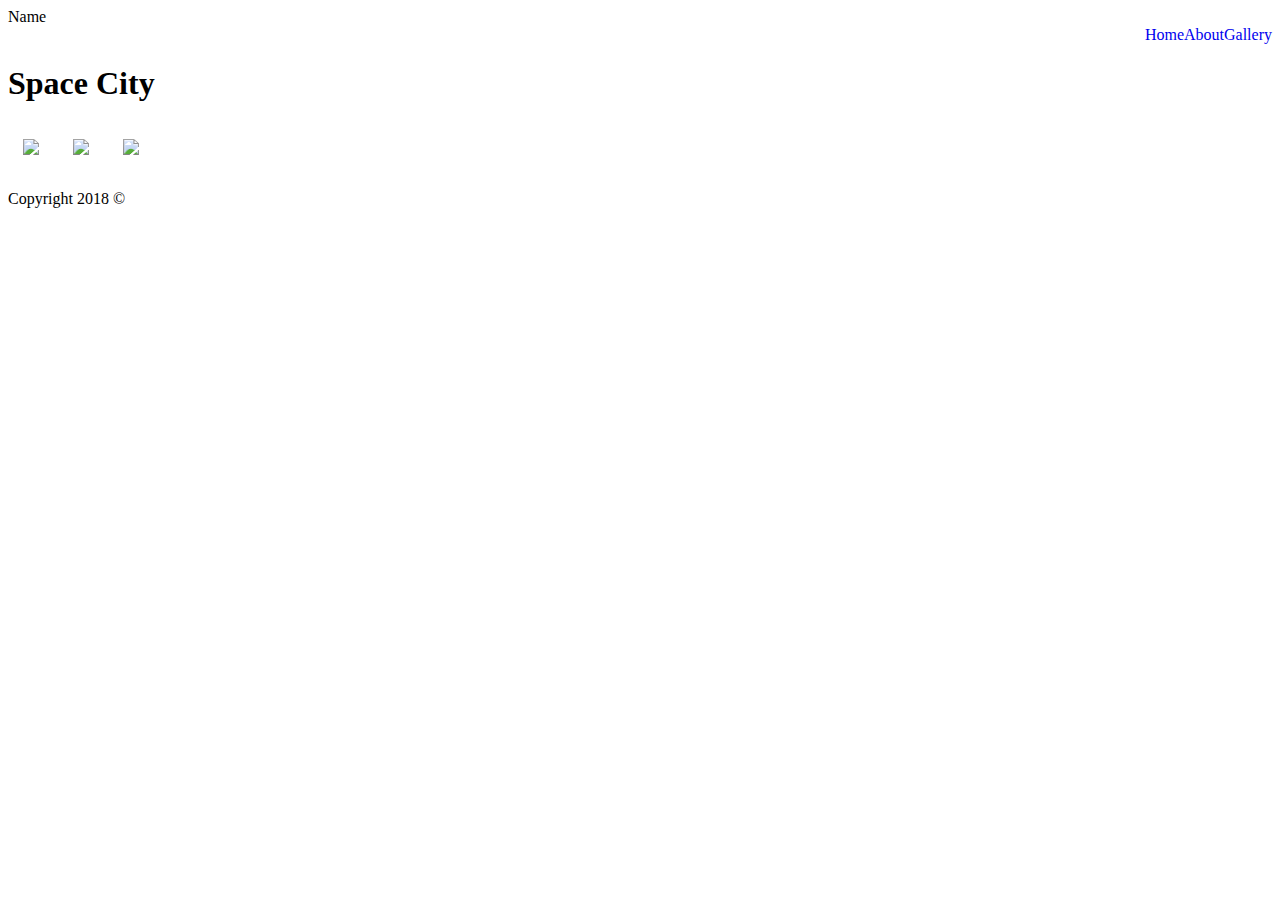
==== about.html @ 0935bd48 "html test" ====
<!DOCTYPE html>
<html>
    <head>
        <title> </title>
        <meta charset="utf-8"/>
        <link rel="stylesheet" href="css/style.css" type="text/css" />
    </head>
    <body>
        <div class="header">Name</div>
        <div class=navbar>
             <a href="#">Home</a>
             <a href="#">About</a>
             <a href="#">Gallery</a>
        </div>
        <div class="aboutMain">
            <div class="leftPane">
                <h1>Space City</h1>
            </div>
             <div class="rightPane">
            </div>
        </div>
        <div class="footer">
            <div class="social">
                <a href="#">
                    <img class="social-image" src="https://upload.wikimedia.org/wikipedia/commons/thumb/c/c2/F_icon.svg/2000px-F_icon.svg.png">
                </a>
                <a href="#">
                    <img class="social-image" src="http://goinkscape.com/wp-content/uploads/2015/07/twitter-logo-final.png">
                </a>
                <a href="#">
                    <img class="social-image" src="https://instagram-brand.com/wp-content/uploads/2016/11/app-icon2.png">
                </a>
            </div>
            <div>
                <p>Copyright 2018 &copy</p>
            </div>
        </div>
        <script src="https://ajax.googleapis.com/ajax/libs/jquery/3.3.1/jquery.min.js"></script>
        <script type="text/javascript" src="js/script.js"></script>
    </body>
</html>
---- css/style.css ----
html {
    height: 100%;
}

body {
    height: 100%;
    
}
a {
    text-decoration: none;
}

.main {
    height: 100%;
}
.social-image {
    width: 30px;
    margin: 15px;
}
.navbar {
    display: flex;
    justify-content: flex-end;
    width: auto;
    margin: auto;
}
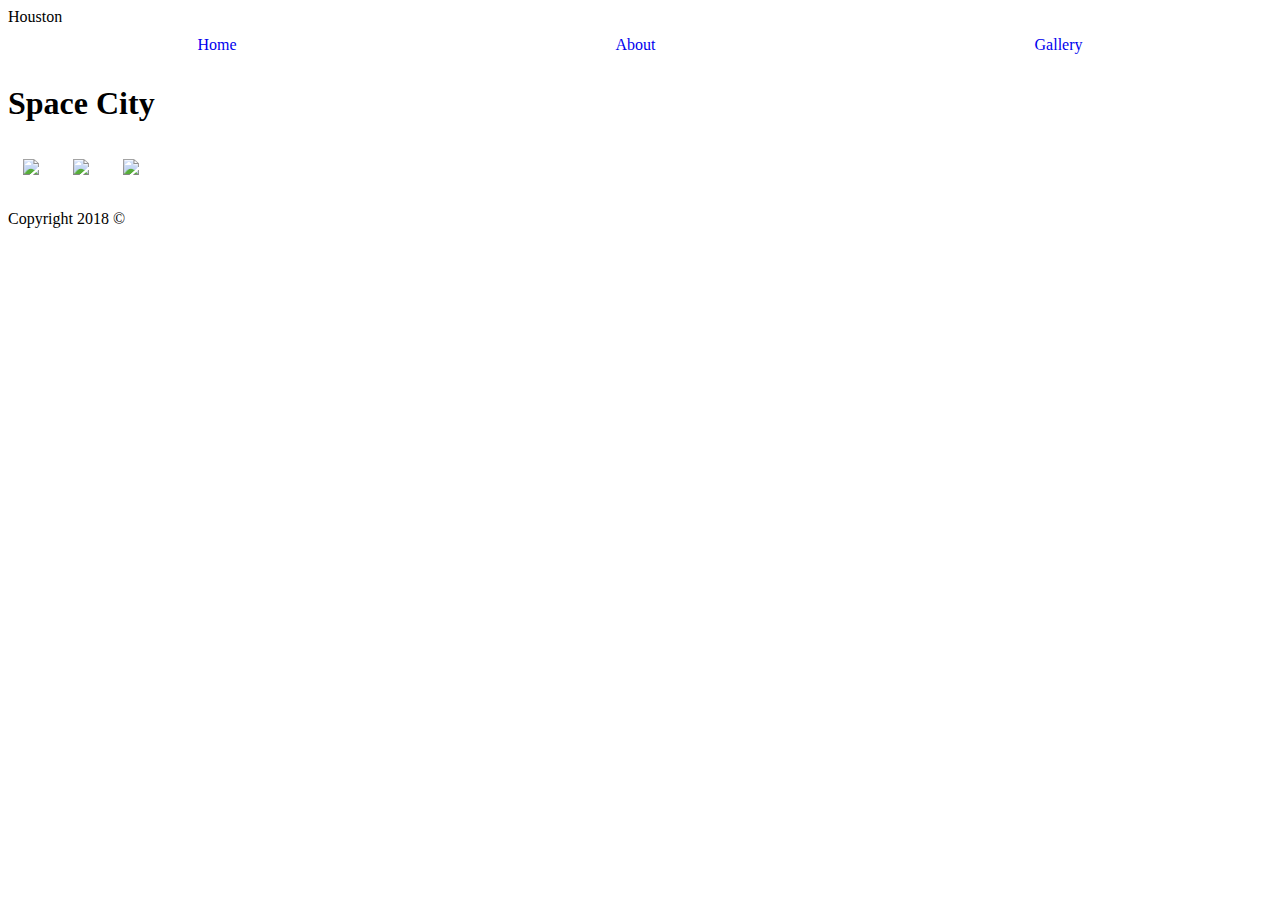
==== commit 62b6dbe3: "day 1" ====
--- a/about.html
+++ b/about.html
@@ -3,20 +3,21 @@
     <head>
         <title> </title>
         <meta charset="utf-8"/>
-        <link rel="stylesheet" href="css/style.css" type="text/css" />
+        <link rel="stylesheet" href="style.css" type="text/css" />
     </head>
     <body>
-        <div class="header">Name</div>
+        <div class="header">Houston</div>
         <div class=navbar>
-             <a href="#">Home</a>
-             <a href="#">About</a>
-             <a href="#">Gallery</a>
+             <a href="index.html">Home</a>
+             <a href="about.html">About</a>
+             <a href="gallery.html">Gallery</a>
         </div>
         <div class="aboutMain">
             <div class="leftPane">
                 <h1>Space City</h1>
             </div>
              <div class="rightPane">
+                 
             </div>
         </div>
         <div class="footer">
--- a/style.css
+++ b/style.css
@@ -0,0 +1,42 @@
+html {
+    height: 100%;
+}
+
+body {
+    height: 100%;
+    
+}
+a {
+    text-decoration: none;
+}
+
+.main {
+    height: 100%;
+}
+.social-image {
+    width: 30px;
+    margin: 15px;
+}
+.navbar {
+    display: flex;
+    justify-content: space-around;
+    width: auto;
+    margin: 10px auto;
+}
+.aboutMain {
+    display: flex;
+    width: auto;
+}
+.leftPane {
+    width: 25%;
+}
+.rightPane {
+    width: 75%;
+}
+.main {
+    background-image: url("https://cdn.explara.com/houston-texas20180501172017.jpg");
+    height: 100%; 
+    background-position: center;
+    background-repeat: no-repeat;
+    background-size: cover;
+}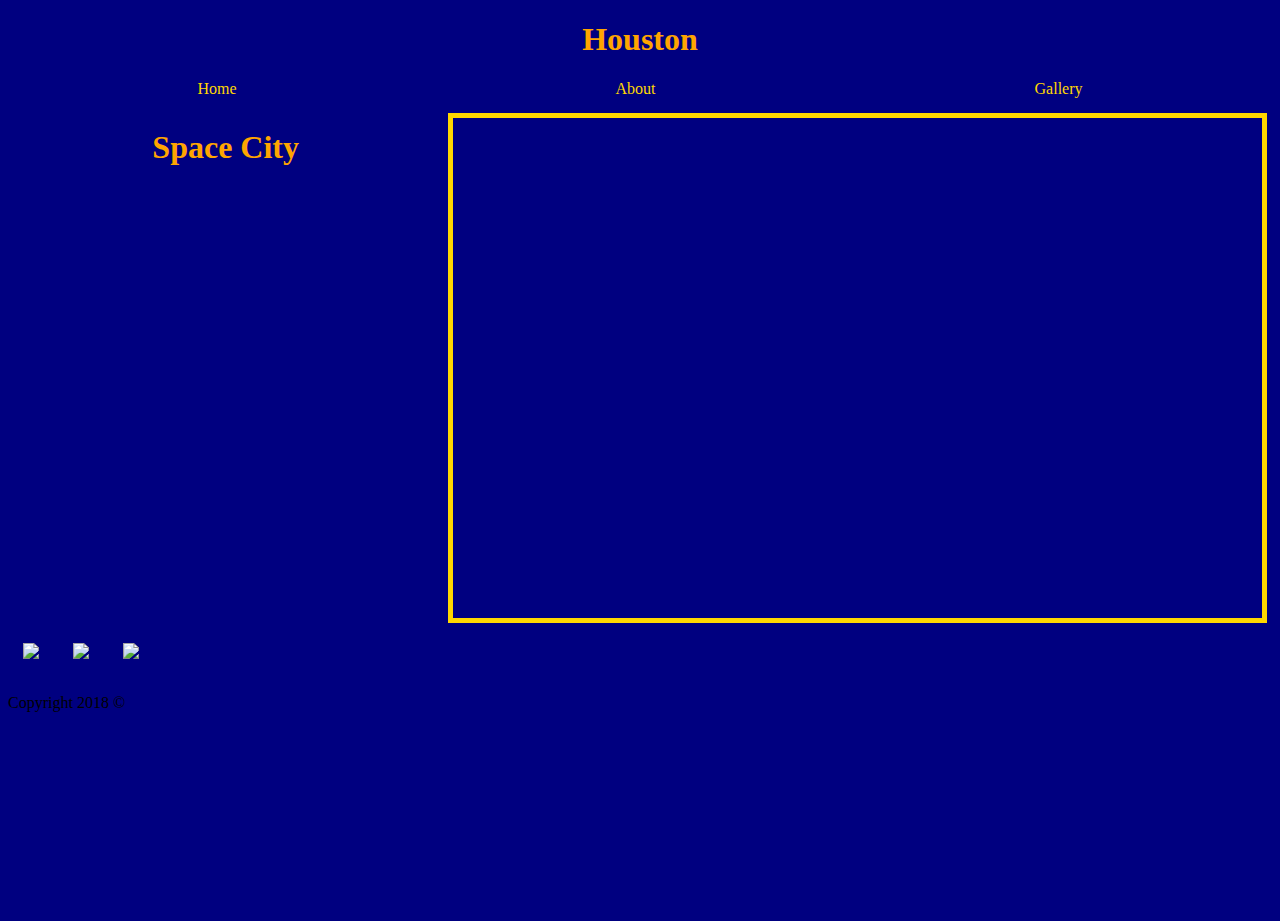
==== commit 46cb9594: "updated" ====
--- a/about.html
+++ b/about.html
@@ -6,7 +6,7 @@
         <link rel="stylesheet" href="style.css" type="text/css" />
     </head>
     <body>
-        <div class="header">Houston</div>
+        <div class="header"><h1>Houston</h1></div>
         <div class=navbar>
              <a href="index.html">Home</a>
              <a href="about.html">About</a>
--- a/style.css
+++ b/style.css
@@ -4,12 +4,18 @@
 
 body {
     height: 100%;
+    background-color: navy;
     
 }
 a {
     text-decoration: none;
+    color: gold;
 }
-
+h1 {
+    display: flex;
+    color: orange;
+    justify-content: center;
+}
 .main {
     height: 100%;
 }
@@ -28,10 +34,17 @@
     width: auto;
 }
 .leftPane {
-    width: 25%;
+    width: 35%;
 }
 .rightPane {
-    width: 75%;
+    width: 65%;
+    background-image: url("https://upload.wikimedia.org/wikipedia/commons/thumb/7/7f/Flag_of_Houston%2C_Texas.svg/1280px-Flag_of_Houston%2C_Texas.svg.png");
+    height: 500px;
+    background-size: contain;
+    background-position: center;
+    margin: 5px;
+    border: 5px solid gold;
+    
 }
 .main {
     background-image: url("https://cdn.explara.com/houston-texas20180501172017.jpg");
@@ -39,4 +52,5 @@
     background-position: center;
     background-repeat: no-repeat;
     background-size: cover;
+    height: 500px;
 }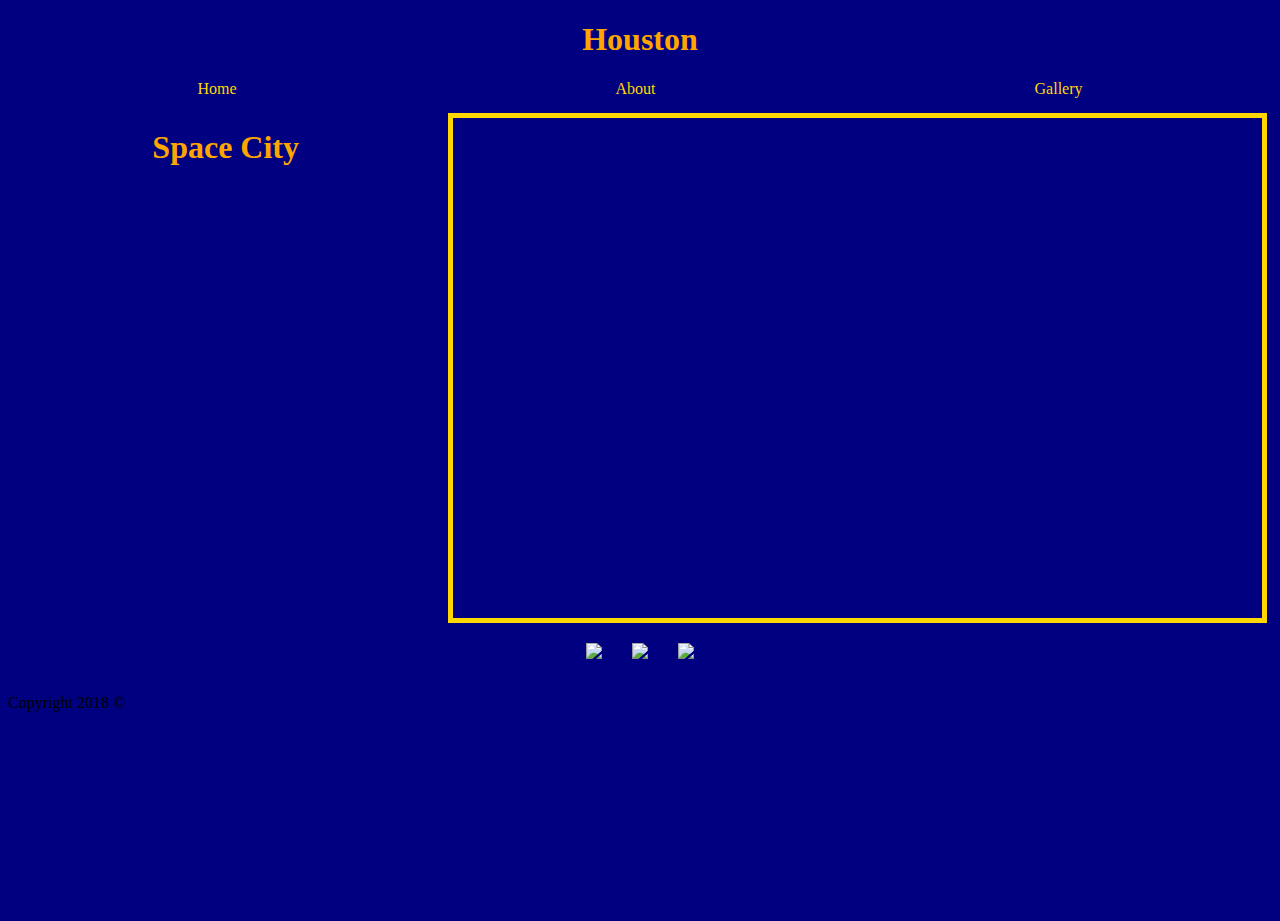
==== commit 17b876dd: "v2" ====
--- a/about.html
+++ b/about.html
@@ -22,14 +22,14 @@
         </div>
         <div class="footer">
             <div class="social">
-                <a href="#">
-                    <img class="social-image" src="https://upload.wikimedia.org/wikipedia/commons/thumb/c/c2/F_icon.svg/2000px-F_icon.svg.png">
+                <a href="https://m.facebook.com/Houston-Texas-115963528414384/photos/" target="_blank">
+                    <img class="social-image" src="https://upload.wikimedia.org/wikipedia/commons/thumb/c/c2/F_icon.svg/200px-F_icon.svg.png">
                 </a>
-                <a href="#">
-                    <img class="social-image" src="http://goinkscape.com/wp-content/uploads/2015/07/twitter-logo-final.png">
+                <a href="https://twitter.com/houstontx?lang=en">
+                    <img class="social-image" src="http://goinkscape.com/wp-content/uploads/2015/07/twitter-logo-final.png" target="_blank">
                 </a>
-                <a href="#">
-                    <img class="social-image" src="https://instagram-brand.com/wp-content/uploads/2016/11/app-icon2.png">
+                <a href="https://www.instagram.com/visit_houston/">
+                    <img class="social-image" src="https://instagram-brand.com/wp-content/uploads/2016/11/app-icon2.png" target="_blank">
                 </a>
             </div>
             <div>
--- a/style.css
+++ b/style.css
@@ -33,6 +33,10 @@
     display: flex;
     width: auto;
 }
+.social {
+    display: flex;
+    justify-content: center;
+}
 .leftPane {
     width: 35%;
 }
@@ -52,5 +56,11 @@
     background-position: center;
     background-repeat: no-repeat;
     background-size: cover;
-    height: 500px;
+    height: 700px;
+}
+.thumbnail-image {
+    width: 500px;
+    border: 3px dashed gold;
+    padding: 3px;
+    margin: 7px;
 }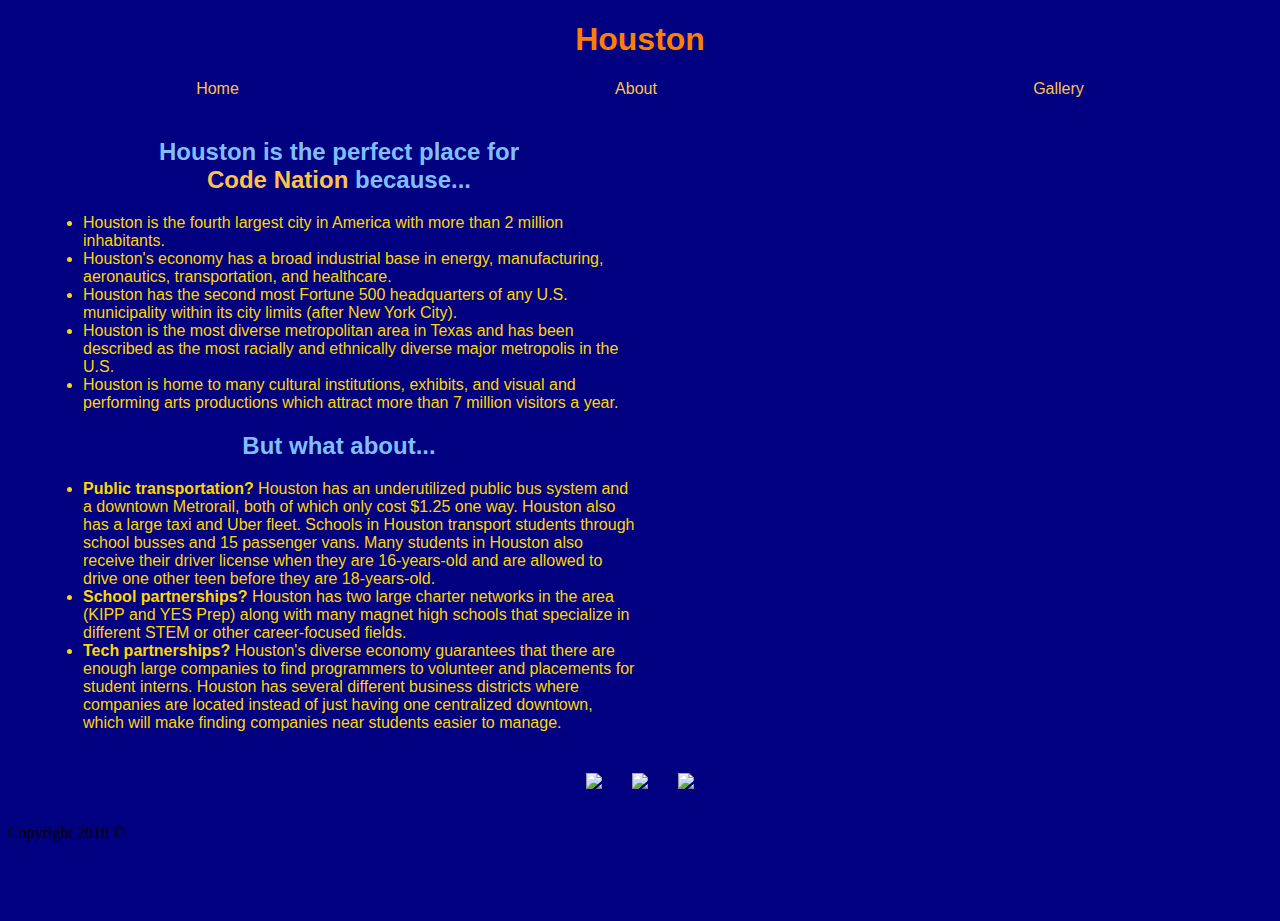
==== commit ca8b5034: "final" ====
--- a/about.html
+++ b/about.html
@@ -1,7 +1,7 @@
 <!DOCTYPE html>
 <html>
     <head>
-        <title> </title>
+        <title>Code Nation: Houston</title>
         <meta charset="utf-8"/>
         <link rel="stylesheet" href="style.css" type="text/css" />
     </head>
@@ -14,7 +14,20 @@
         </div>
         <div class="aboutMain">
             <div class="leftPane">
-                <h1>Space City</h1>
+                <h2>Houston is the perfect place for <br><a href="http://www.codenation.org" target="_blank">Code Nation</a> because...</h2>
+                <ul>
+                    <li>Houston is the fourth largest city in America with more than 2 million inhabitants.</li>
+                    <li>Houston's economy has a broad industrial base in energy, manufacturing, aeronautics, transportation, and healthcare.</li>
+                    <li>Houston has the second most Fortune 500 headquarters of any U.S. municipality within its city limits (after New York City).</li>
+                    <li>Houston is the most diverse metropolitan area in Texas and has been described as the most racially and ethnically diverse major metropolis in the U.S.</li>
+                    <li>Houston is home to many cultural institutions, exhibits, and visual and performing arts productions which attract more than 7 million visitors a year.</li>
+                </ul>
+                <h2>But what about...</h2>
+                <ul>
+                    <li><strong>Public transportation?</strong> Houston has an underutilized public bus system and a downtown Metrorail, both of which only cost $1.25 one way. Houston also has a large taxi and Uber fleet. Schools in Houston transport students through school busses and 15 passenger vans. Many students in Houston also receive their driver license when they are 16-years-old and are allowed to drive one other teen before they are 18-years-old.</li>
+                    <li><strong>School partnerships?</strong> Houston has two large charter networks in the area (KIPP and YES Prep) along with many magnet high schools that specialize in different STEM or other career-focused fields.</li>
+                    <li><strong>Tech partnerships?</strong> Houston's diverse economy guarantees that there are enough large companies to find programmers to volunteer and placements for student interns. Houston has several different business districts where companies are located instead of just having one centralized downtown, which will make finding companies near students easier to manage.</li>
+                </ul>
             </div>
              <div class="rightPane">
                  
--- a/style.css
+++ b/style.css
@@ -9,12 +9,23 @@
 }
 a {
     text-decoration: none;
-    color: gold;
+    color: #ffc34d;
+    font-family: 'Niramit', sans-serif;
 }
 h1 {
     display: flex;
-    color: orange;
+    color: #ff8000;
     justify-content: center;
+    font-family: 'Niramit', sans-serif;
+}
+h2 {
+    color: #80bfff;
+    text-align: center;
+    font-family: 'Niramit', sans-serif;
+}
+li {
+    color: gold;
+    font-family: 'Niramit', sans-serif;
 }
 .main {
     height: 100%;
@@ -38,17 +49,16 @@
     justify-content: center;
 }
 .leftPane {
-    width: 35%;
+    width: 50%;
+    margin: 10px 35px;
 }
 .rightPane {
-    width: 65%;
-    background-image: url("https://upload.wikimedia.org/wikipedia/commons/thumb/7/7f/Flag_of_Houston%2C_Texas.svg/1280px-Flag_of_Houston%2C_Texas.svg.png");
-    height: 500px;
+    width: 50%;
+    background-image: url("https://res.cloudinary.com/sagacity/image/upload/c_crop,h_1198,w_2002,x_0,y_0/c_limit,f_auto,fl_lossy,q_80,w_1080/michael_rodriguez_houston_flag_shzcsq.jpg");
     background-size: contain;
     background-position: center;
+    background-repeat: no-repeat;
     margin: 5px;
-    border: 5px solid gold;
-    
 }
 .main {
     background-image: url("https://cdn.explara.com/houston-texas20180501172017.jpg");
@@ -56,11 +66,16 @@
     background-position: center;
     background-repeat: no-repeat;
     background-size: cover;
-    height: 700px;
 }
 .thumbnail-image {
     width: 500px;
+    height: 300px;
     border: 3px dashed gold;
     padding: 3px;
-    margin: 7px;
+    margin: 30px 7px;
+}
+.gallery {
+    display: flex;
+    justify-content: space-around;
+    flex-wrap: wrap;
 }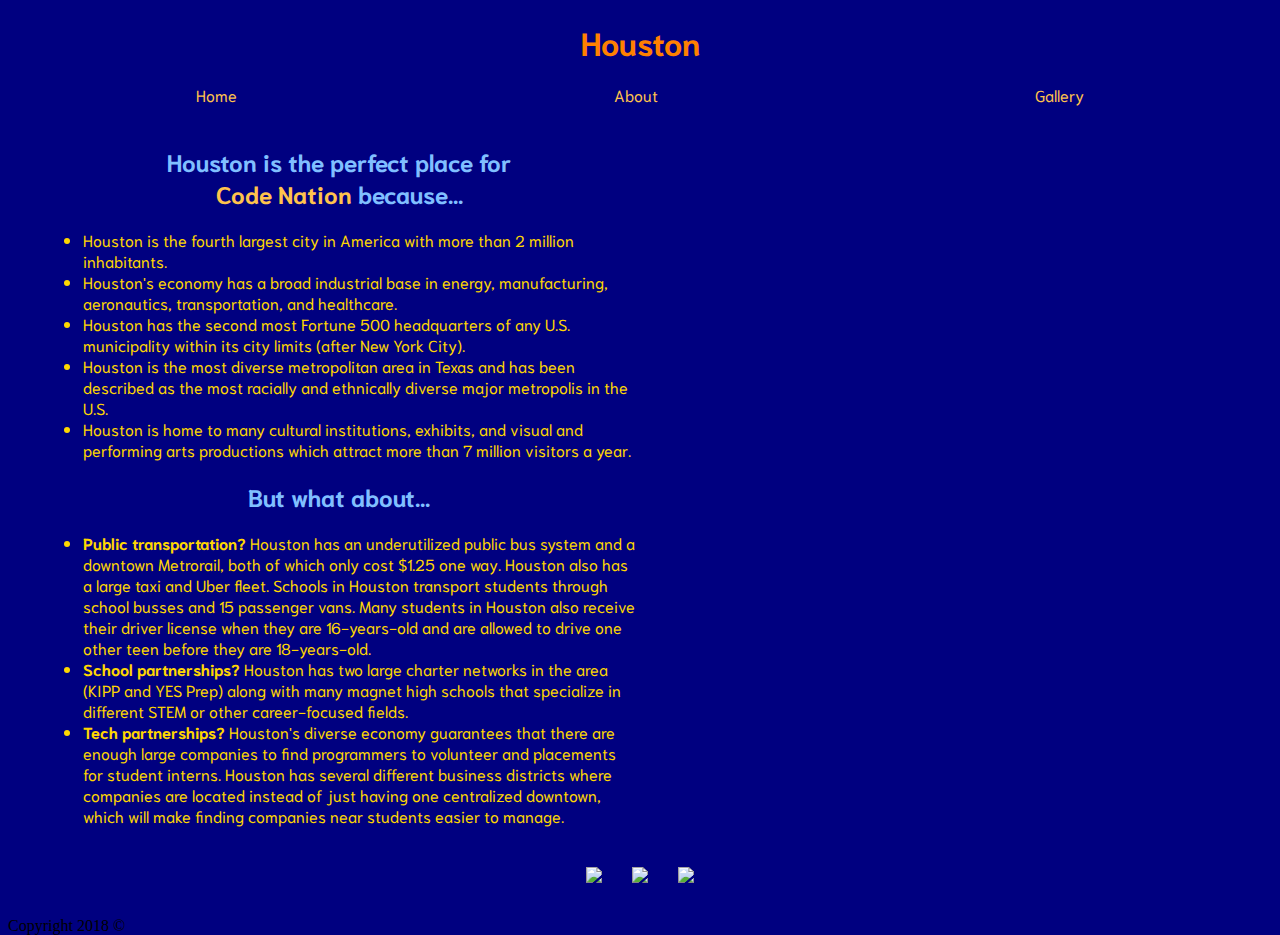
==== commit 9b26e2fb: "head" ====
--- a/about.html
+++ b/about.html
@@ -4,6 +4,7 @@
         <title>Code Nation: Houston</title>
         <meta charset="utf-8"/>
         <link rel="stylesheet" href="style.css" type="text/css" />
+        <link href="https://fonts.googleapis.com/css?family=Niramit" rel="stylesheet">
     </head>
     <body>
         <div class="header"><h1>Houston</h1></div>
